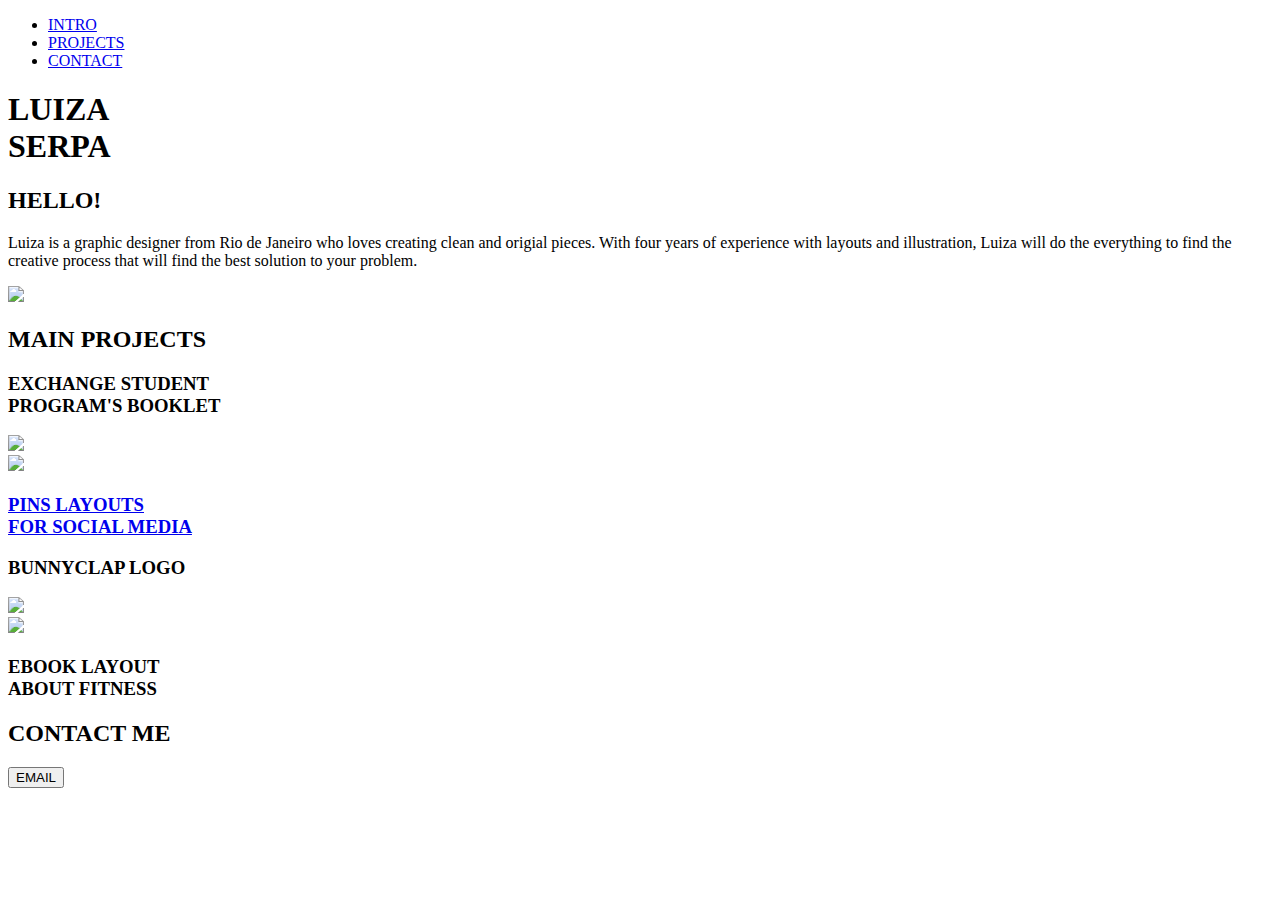
==== index.html @ e83ba169 "Link CSS correction" ====
<!DOCTYPE html>
<html>
<head>
  <meta charset="utf-8">
  <link href="assets/css/bootstrap.min.css" rel="stylesheet" media="screen">
  <link href="Portfolio.css" rel="stylesheet" media="all">
  <script src="http://code.jquery.com/jquery-latest.js"></script>
  <script src="assets/js/bootstrap.min.js"></script>
</head>

<body>

<!--- =================MAIN================= -->

  <div id="main">
    <div class="row">

      <div class="col-md-4">
        <ul id="nav">
          <li><a href="#intro">INTRO</a></li>
          <li><a href="#projects">PROJECTS</a></li>
          <li><a href="#contact">CONTACT</a></li>
        </ul>
      </div>

      <div class="col-md-8">
        <h1>LUIZA<br>SERPA</h1>
      </div>

    </div>
  </div>

  <div id="intro">
    <div class="row">

      <div class="col-md-2">
      </div>

      <div class="col-md-5">
        <h2 id="hello">HELLO!</h2>
        <p class="textIntro">Luiza is a graphic designer from Rio de Janeiro who loves creating
          clean and origial pieces. With four years of experience with layouts
          and illustration, Luiza will do the everything to find the creative
          process that will find the best solution to your problem.
        </p>
      </div>

      <div class="col-md-4">
        <img class="img-responsive profilePhoto" src="https://scontent-lga3-1.xx.fbcdn.net/v/t1.0-9/10896830_10203152080299317_7829971369590438476_n.jpg?oh=4d86dd80926fd6fde8353d884027527c&oe=58F468FD">
      </div>

    </div>
  </div>

  <h2 class="text-center projectsText">MAIN PROJECTS</h2>

<!--- =================PROJECTS================= -->

  <div id="projects">

    <div class="row">

          <div class="proj col-md-6">
            <a class="projLink" href="https://www.behance.net/gallery/42469679/Booklet-for-Exchange-Student-Program">
            </a>
          <div class="projTitle">
          <h3 class="text-center">EXCHANGE STUDENT<br>PROGRAM'S BOOKLET</h3>
        </div>

        <div class="booklet projectImg">
          <img class="img-responsive" src="assets/img/Booklet_BlueStudies.png">
        </div>
      </div>


    <div class="proj col-md-6">
      <a class="projLink" href="https://www.behance.net/gallery/47305341/Creative-Pins-for-MedicineHows-Blog">
      </a>
      <div class="pins projectImg">
        <a href="https://www.behance.net/gallery/47305341/Creative-Pins-for-MedicineHows-Blog"><img class="img-responsive" src="assets/img/Pins_cover-01.png"></a>
      </div>

      <div class="projTitle">
        <a href="https://www.behance.net/gallery/47305341/Creative-Pins-for-MedicineHows-Blog">
        <h3 class="text-center">PINS LAYOUTS<br>FOR SOCIAL MEDIA</h3>
      </div>
    </div>

    </div>

    <div class="row">

          <div class="proj col-md-6">
            <a class="projLink" href="https://www.behance.net/gallery/23093441/Bunnyclap">
            </a>
          <div class="projTitle">
            <h3 class="text-center">BUNNYCLAP LOGO</h3>
        </div>

        <div class="booklet projectImg">
          <img class="logo img-responsive" src="assets/img/Bunnyclap_Logo.png">
        </div>
      </div>


    <div class="proj col-md-6">
      <a class="projLink" href="https://www.behance.net/gallery/48043373/Ebook-Layout-10-Couple-Exercises-you-can-do-at-Home?">
      </a>
      <div class="pins projectImg">
        <img class="img-responsive" src="assets/img/Fitness_Cover.png">
      </div>

      <div class="projTitle">
        <h3 class="text-center">EBOOK LAYOUT<br>ABOUT FITNESS</h3>
      </div>
    </div>

    </div>

<!--- =================CONTACT================= -->


  <div id="contact">
    <h2 class="text-center contactText">CONTACT ME</h2>

    <a href="mailto:lulousserpa@gmail.com?Subject=Hello%20again" target="_top"><button class="btn">EMAIL</button></a>

  </div>

</body>
</html>
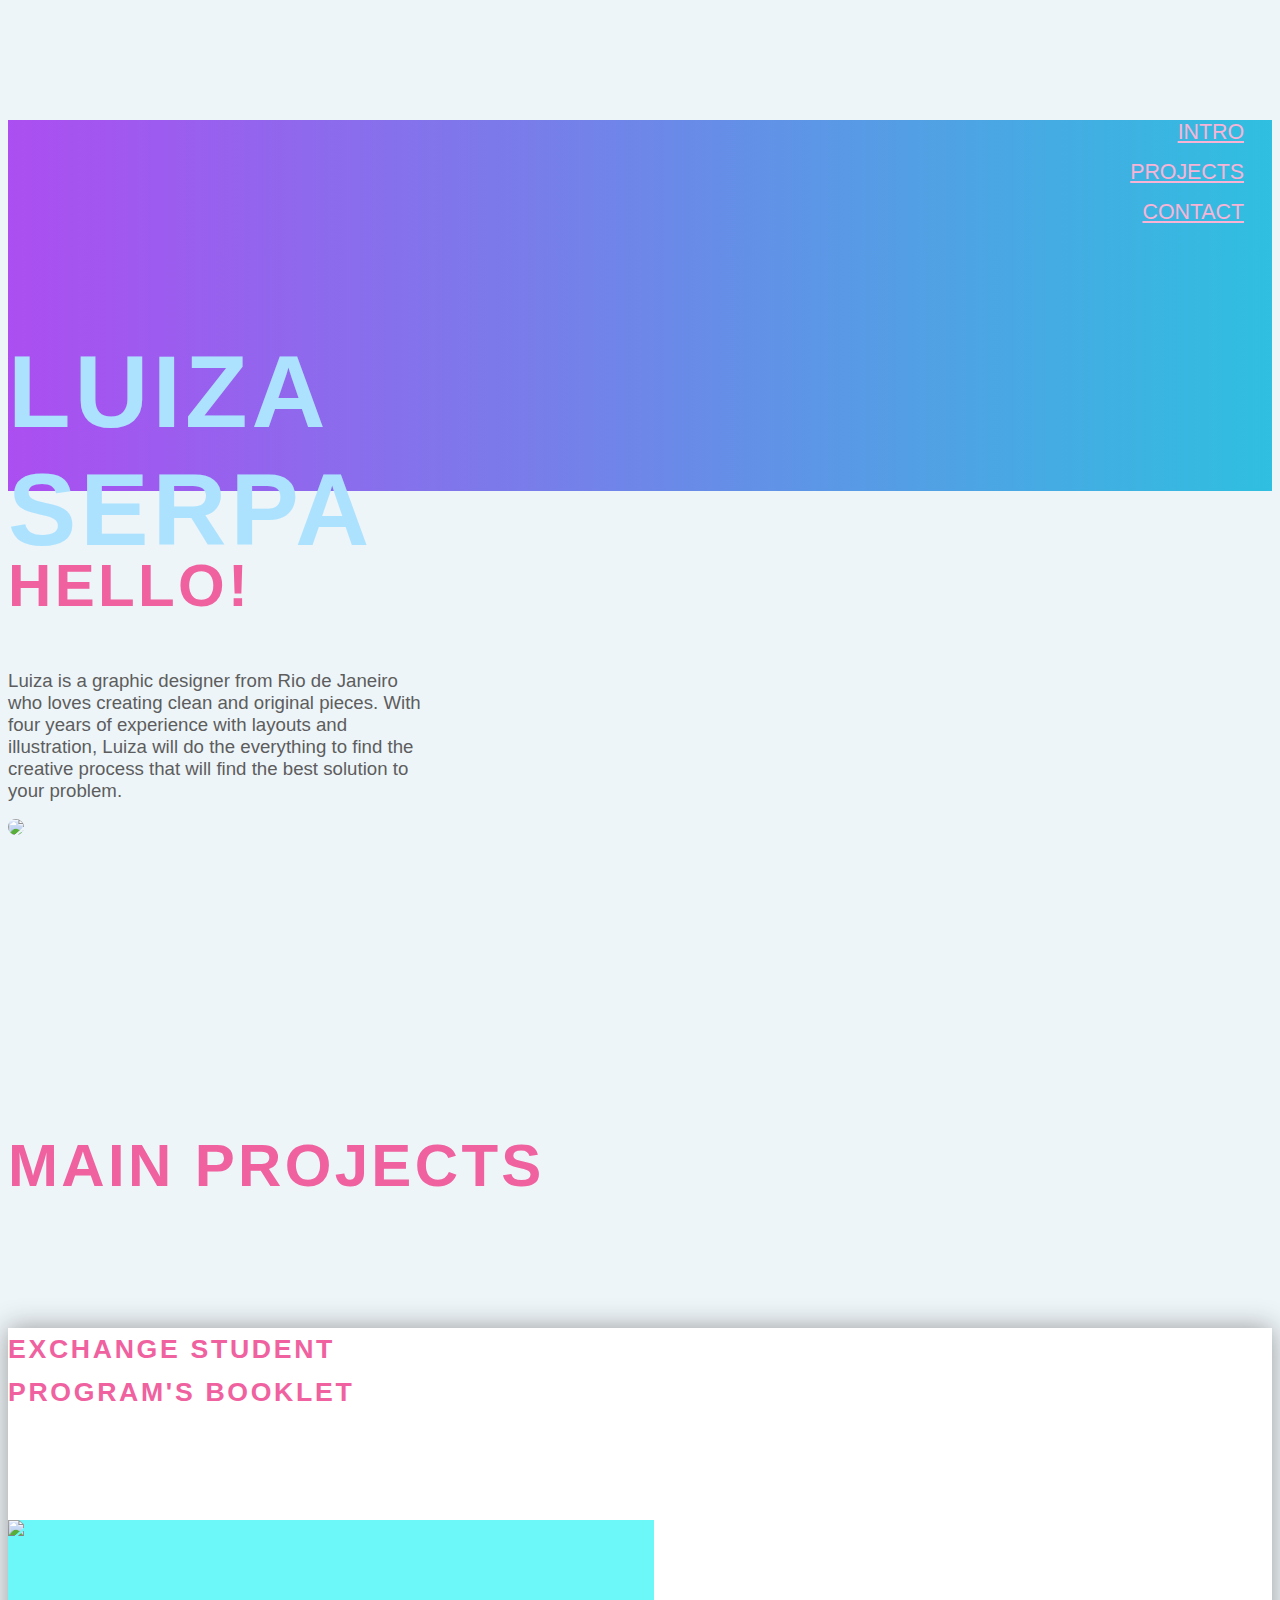
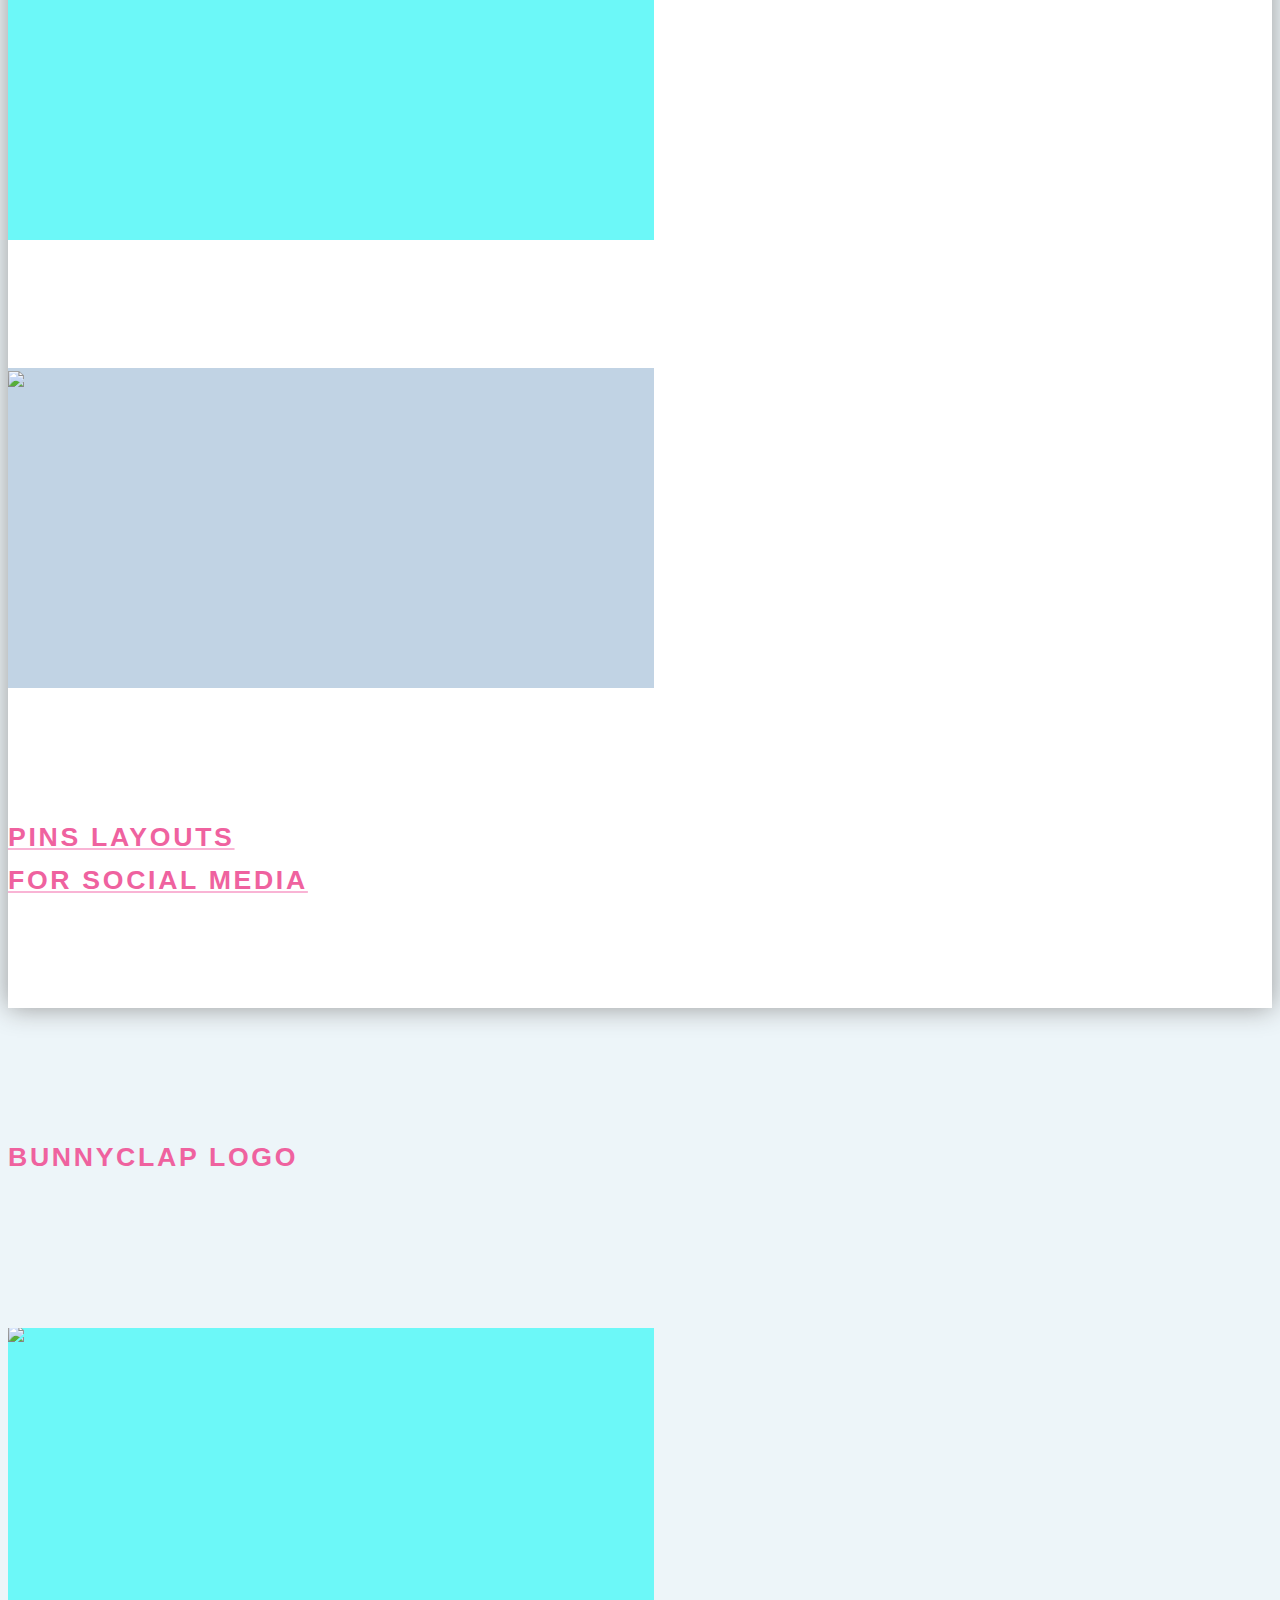
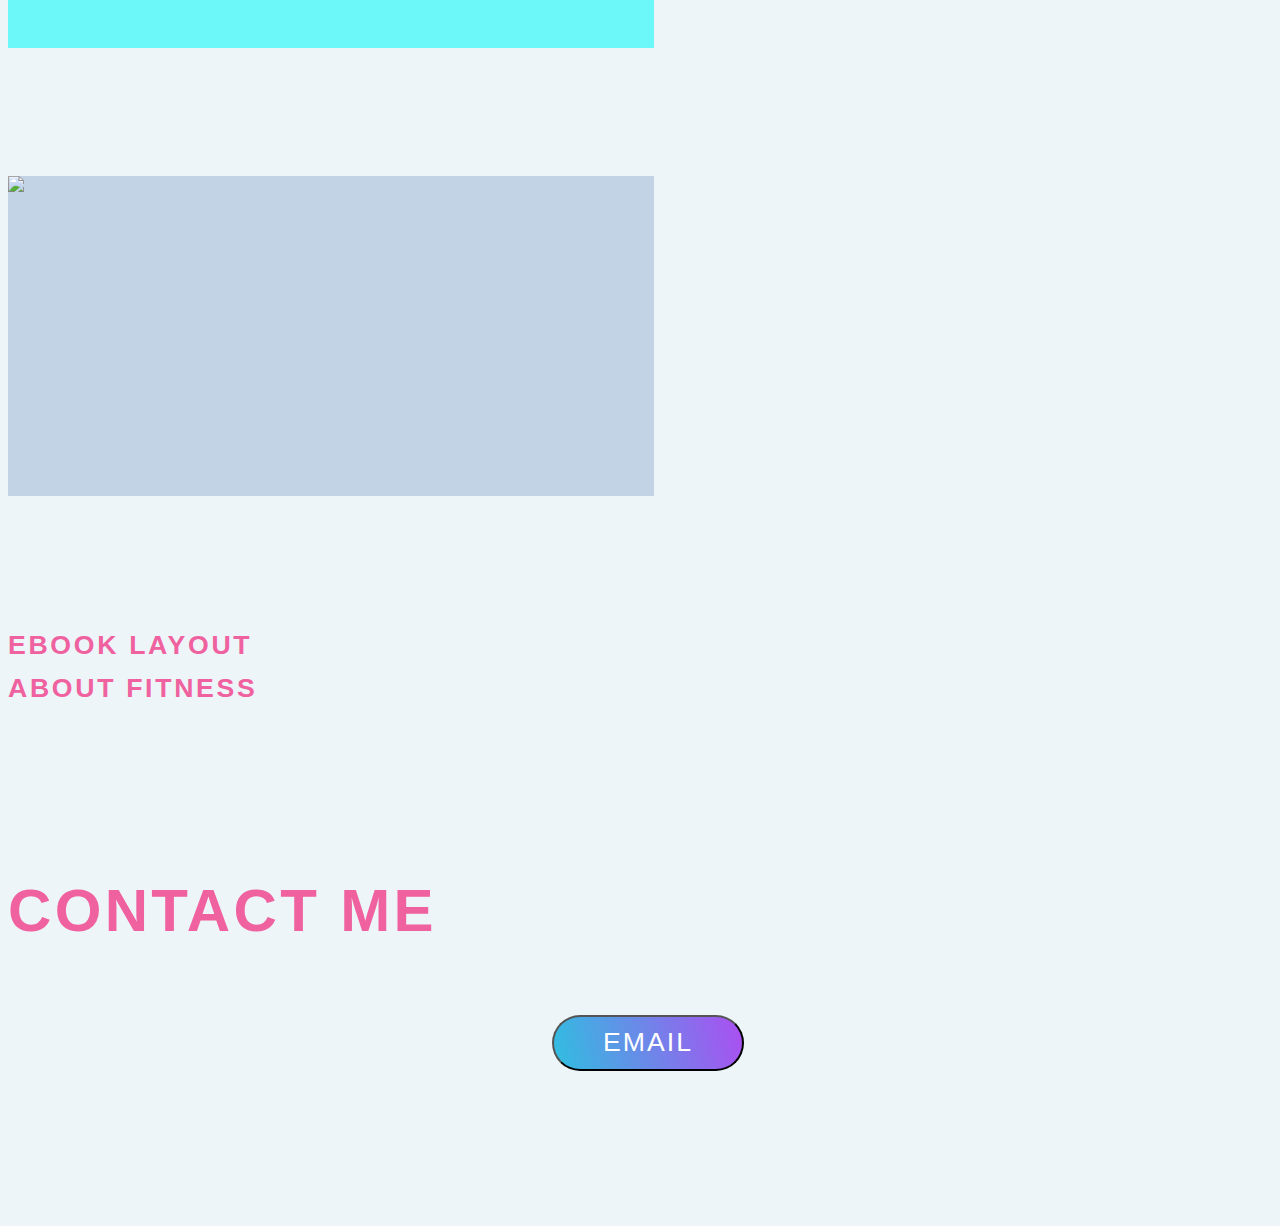
==== commit b1fc9f45: "Turn to Mobile" ====
--- a/index.html
+++ b/index.html
@@ -39,7 +39,7 @@
       <div class="col-md-5">
         <h2 id="hello">HELLO!</h2>
         <p class="textIntro">Luiza is a graphic designer from Rio de Janeiro who loves creating
-          clean and origial pieces. With four years of experience with layouts
+          clean and original pieces. With four years of experience with layouts
           and illustration, Luiza will do the everything to find the creative
           process that will find the best solution to your problem.
         </p>
@@ -51,6 +51,12 @@
 
     </div>
   </div>
+  <h2 class="text-center" id="helloMobile">HELLO!</h2>
+  <p class="text-center" id="textIntroMobile">Luiza is a graphic designer from Rio de Janeiro who loves creating
+    clean and origial pieces. With four years of experience with layouts
+    and illustration, Luiza will do the everything to find the creative
+    process that will find the best solution to your problem.
+  </p>
 
   <h2 class="text-center projectsText">MAIN PROJECTS</h2>
 
--- a/Portfolio.css
+++ b/Portfolio.css
@@ -0,0 +1,394 @@
+/*
+==================================
+=================MOBILE=================
+================================== */
+
+@media all and (max-device-width: 425px){
+  body {
+    background-color: #edf5f9;
+  }
+
+  /* =================NAV================= */
+
+  li {
+    text-align: right;
+    list-style-type: none;
+    margin-bottom: 15px;
+    display: inline;
+    margin-left: 13%;
+  }
+
+  ul {
+    padding-top: 10px;
+  }
+
+  a {
+    font-family: "Lato", CenturyGothic, AppleGothic, sans-serif;
+    font-weight: lighter;
+    color: #f9b4d5;
+    font-size: 27pt;
+  }
+
+  a:hover {
+    color: #ade2ff;
+    text-decoration: none;
+  }
+
+  #nav {
+    background-color: white;
+    width: 101%;
+    height: 70px;
+  }
+
+    /* =================INTRO================= */
+
+  h1 {
+    font-family: "Lato", CenturyGothic, AppleGothic, sans-serif;
+    font-weight: bold;
+    font-size: 8vw;
+    letter-spacing: 3pt;
+    color: #ade2ff;
+    margin-top: 35px;
+    text-align: center;
+
+  }
+
+  h2 {
+    font-family: "Lato", CenturyGothic, AppleGothic, sans-serif;
+    font-weight: bold;
+    font-size: 45pt;
+    letter-spacing: 2.5pt;
+    color: #ef629f;
+  }
+
+  h2#hello {
+    margin-top: 60px;
+    display: none;
+  }
+
+  h2#helloMobile {
+    margin-top: -100px;
+  }
+
+  p {
+    font-family: "Lato", CenturyGothic, AppleGothic, sans-serif;
+    color:white;
+    font-size:12pt;
+    font-weight: lighter;
+  }
+
+  p#textIntroMobile {
+    font-family: "Lato", CenturyGothic, AppleGothic, sans-serif;
+    color: #5d5d5d;
+    font-size: 24pt;
+    font-weight: lighter;
+    width: 75%;
+    text-align: center;
+    margin-left: auto;
+    margin-right: auto;
+    margin-bottom: 100px;
+  }
+
+  .textIntro {
+    font-family: "Lato", CenturyGothic, AppleGothic, sans-serif;
+    color:#5d5d5d;
+    font-size:14pt;
+    font-weight: lighter;
+    width: 420px;
+    display: none;
+  }
+
+  img.profilePhoto {
+    border-radius: 50%;
+    margin-top: -90px;
+    width: 425px;
+    margin-left: 30%;
+  }
+
+  #main {
+    background: linear-gradient(to right, #ac4ef1, #2fbfe0);
+    height: 40vw;
+    width: 103%;
+  }
+
+  #intro {
+    height: 530px;
+  }
+
+  /* =================PROJECTS================= */
+
+  #projects {
+    height: 200vw;
+    background-color: white;
+    box-shadow: 0px 0px 25px #999;
+    width: 110%;
+  }
+
+  h3 {
+    font-family: "Lato", CenturyGothic, AppleGothic, sans-serif;
+    font-weight: bold;
+    font-size: 20pt;
+    letter-spacing: 2pt;
+    line-height: 32pt;
+    color: #ef629f;
+    margin-top: 10vw;
+  }
+
+  .projectsText {
+    margin-bottom: 38px;
+  }
+
+  .proj {
+    height: 50vw;
+    margin-right: -30px;
+    width: 100%;
+  }
+
+  a.projLink {
+    height: 50vw;
+    margin-right: -30px;
+    width: 95.8%;
+    z-index: 1;
+    position: absolute;;
+    background-color: black;
+    opacity: 0;
+  }
+
+  a.projLink:hover {
+    opacity: 0.5;
+  }
+
+  .projTitle {
+    height: 15vw;
+    display: none;
+  }
+
+  .projectImg {
+    height: 50vw;
+    overflow: hidden;
+    padding-left: 0px;
+  }
+
+  .booklet {
+    background-color: #6cf8f8;
+  }
+
+  .pins {
+    background-color: #c1d3e4;
+  }
+
+  .logo {
+    margin-top: -58px;
+
+  }
+
+  /* =================CONTACT================= */
+
+  #contact {
+    margin-top: 60px;
+    height: 350px;
+  }
+
+  .contactText {
+    margin-bottom: 70px;
+  }
+
+  button.btn {
+    border-radius: 28px;
+    width: 15vw;
+    height: 56px;
+    margin-left: 42.5vw;
+    background-image: -webkit-gradient(linear, right top, left bottom, from(#ac4ef1), to(#2fbfe0));
+    color: white;
+    font-family: "Lato", CenturyGothic, AppleGothic, sans-serif;
+    font-weight: lighter;
+    font-size: 20pt;
+    letter-spacing: 2px;
+  }
+
+}
+
+  /*
+  ==================================
+  =================DESKTOP=================
+  ================================== */
+
+@media all and (min-device-width: 401px){
+
+body {
+  background-color: #edf5f9;
+}
+
+/* =================NAV================= */
+
+h1 {
+  font-family: "Lato", CenturyGothic, AppleGothic, sans-serif;
+  font-weight: bold;
+  font-size: 8vw;
+  letter-spacing: 3pt;
+  color: #ade2ff;
+  margin-top: 108px;
+}
+
+h2 {
+  font-family: "Lato", CenturyGothic, AppleGothic, sans-serif;
+  font-weight: bold;
+  font-size: 45pt;
+  letter-spacing: 2.5pt;
+  color: #ef629f;
+}
+
+h2#hello {
+  margin-top: 60px;
+}
+
+h2#helloMobile {
+  display: none;
+}
+
+p#textIntroMobile {
+  display: none;
+}
+
+a {
+  font-family: "Lato", CenturyGothic, AppleGothic, sans-serif;
+  font-weight: lighter;
+  color: #f9b4d5;
+  font-size: 16pt;
+}
+
+p {
+  font-family: "Lato", CenturyGothic, AppleGothic, sans-serif;
+  color:white;
+  font-size:12pt;
+  font-weight: lighter;
+}
+
+.textIntro {
+  font-family: "Lato", CenturyGothic, AppleGothic, sans-serif;
+  color:#5d5d5d;
+  font-size:14pt;
+  font-weight: lighter;
+  width: 420px;
+}
+
+a:hover {
+  color: #ade2ff;
+  text-decoration: none;
+}
+
+li {
+  text-align: right;
+  list-style-type: none;
+  margin-bottom: 15px;
+}
+
+img.profilePhoto {
+  border-radius: 50%;
+  margin-top: -70px;
+}
+
+#main {
+  background: linear-gradient(to right, #ac4ef1, #2fbfe0);
+  height: 29vw;
+}
+
+#nav {
+  margin-top: 120px;
+  margin-right: 28px;
+}
+
+#intro {
+  height: 530px;
+}
+
+/* =================PROJECTS================= */
+
+#projects {
+  height: 100vw;
+  background-color: white;
+  box-shadow: 0px 0px 25px #999;
+}
+
+h3 {
+  font-family: "Lato", CenturyGothic, AppleGothic, sans-serif;
+  font-weight: bold;
+  font-size: 20pt;
+  letter-spacing: 2pt;
+  line-height: 32pt;
+  color: #ef629f;
+  margin-top: 10vw;
+}
+
+.projectsText {
+  margin-bottom: 38px;
+}
+
+.proj {
+  height: 50vw;
+  margin-right: -30px;
+  width: 51.1%;
+}
+
+a.projLink {
+  height: 50vw;
+  margin-right: -30px;
+  width: 95.8%;
+  z-index: 1;
+  position: absolute;;
+  background-color: black;
+  opacity: 0;
+}
+
+a.projLink:hover {
+  opacity: 0.5;
+}
+
+.projTitle {
+  height: 15vw;
+}
+
+.projectImg {
+  height: 25vw;
+  overflow: hidden;
+  padding-left: 0px;
+}
+
+.booklet {
+  background-color: #6cf8f8;
+}
+
+.pins {
+  background-color: #c1d3e4;
+}
+
+.logo {
+  margin-top: -58px;
+
+}
+
+/* =================CONTACT================= */
+
+#contact {
+  margin-top: 60px;
+  height: 350px;
+}
+
+.contactText {
+  margin-bottom: 70px;
+}
+
+button.btn {
+  border-radius: 28px;
+  width: 15vw;
+  height: 56px;
+  margin-left: 42.5vw;
+  background-image: -webkit-gradient(linear, right top, left bottom, from(#ac4ef1), to(#2fbfe0));
+  color: white;
+  font-family: "Lato", CenturyGothic, AppleGothic, sans-serif;
+  font-weight: lighter;
+  font-size: 20pt;
+  letter-spacing: 2px;
+}
+
+}
